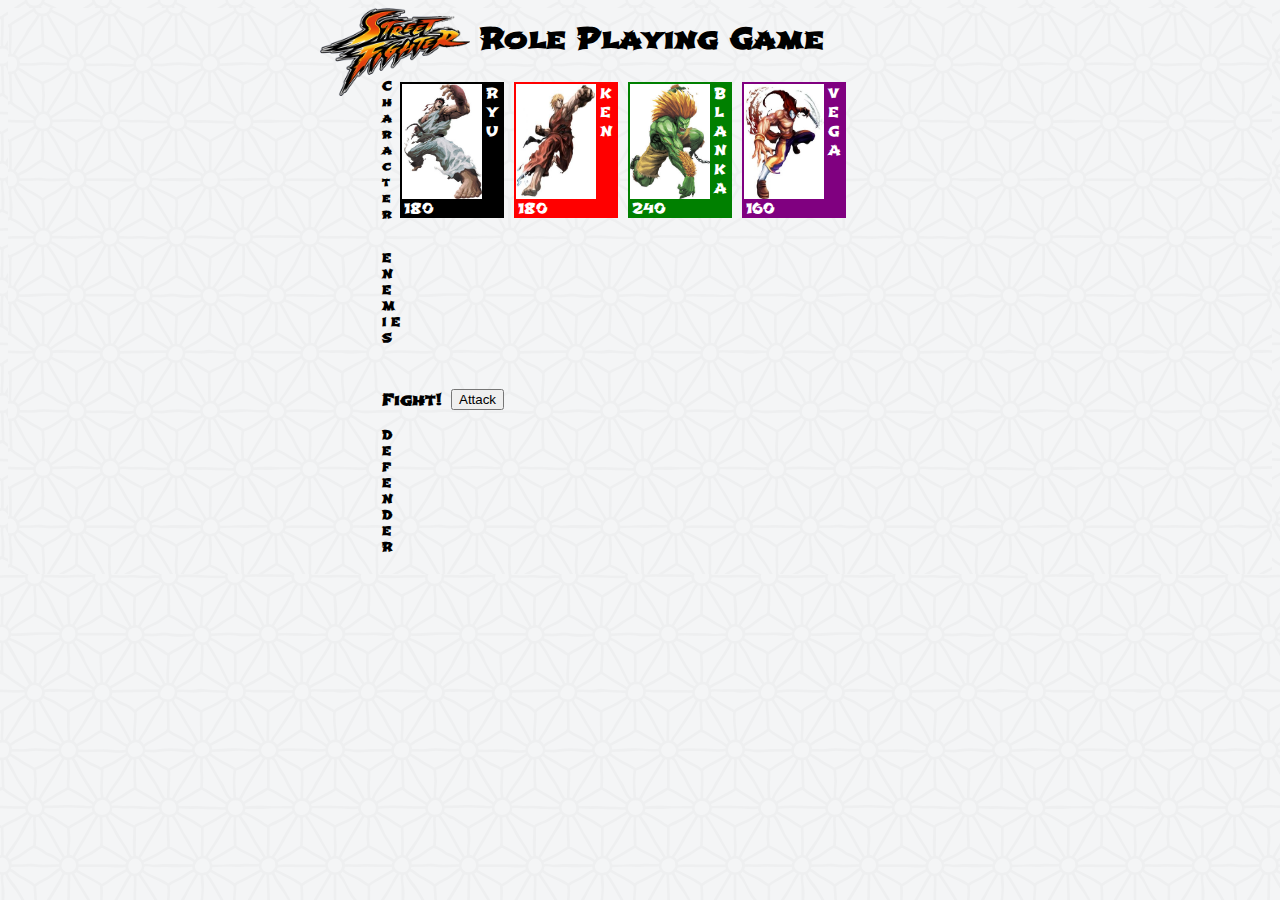
==== index.html @ 6c5071de "copied from simple version" ====
<!DOCTYPE html>
<html lang="en">
<head>
  <meta charset="UTF-8">
  <meta name="viewport" content="width=device-width, initial-scale=1">

  <script src="https://cdnjs.cloudflare.com/ajax/libs/jquery/3.2.1/jquery.min.js"></script>
<!--   <link rel="stylesheet" href="https://maxcdn.bootstrapcdn.com/bootstrap/3.3.6/css/bootstrap.min.css" integrity="sha384-1q8mTJOASx8j1Au+a5WDVnPi2lkFfwwEAa8hDDdjZlpLegxhjVME1fgjWPGmkzs7" crossorigin="anonymous"> -->
  <link href="https://fonts.googleapis.com/css?family=Shojumaru" rel="stylesheet">
  <link href="assets/css/style.css" rel="stylesheet">

  <title>RPG</title>
</head>
<body>
  <div class="container">
		<img class="logo" src="assets/images/logo.png">
		
		<div class="main">
	    <div class="title">
	      <h1 class="title-text">Role Playing Game</h1>
	    </div>

	    <div class="char">
	      <h2 class="row-text" id="char_title">C h a r a c t e r</h2>
	      <div class="gen-row" id="char_row">

<!-- 	      	<div class="char-box" id="ryu">
	      		<div class="char-content" id="content_ryu">
		          <div class="char-row">
		            <img class="char-img" id="img_ryu" src="assets/images/ryu.jpg">
		            <p id="char_col">R Y U</p>
		          </div>
		          <div class="stats-row">
		          	<p id="ryu_hp">180</p>
		          	<p id="ryu_attack"></p>
		          </div>
	          </div>
	      		<div class="stats-box stats-hover">
	      			<p class="stats-ap">AP:7 CP:20</p>
						</div>
	        </div> -->


	      </div> 
	    </div>

	    <div class="enemy">
	      <h2 class="row-text" id="enemy_title">E N E M I E S</h2>
	      <div class="gen-row" id="enemy_row">
	      </div>
	    </div>

	    <div class="fight">
	      <h2 class="fight-text">Fight! </h2>
	      <button class="fight-btn" id="fight_btn">Attack</button>
	    </div>

	    <div class="defender">
	      <h2 class="row-text" id="defender_title">D E F E N D E R</h2>
	      <div class="gen-row" id="defender_row">
	      </div>
	    </div>

	    <div class="info" id="info"</div>

	  </div>
  </div>

  <script src="assets/javascript/game.js"></script>
</body>
</html>
---- assets/css/style.css ----
html,
body {
	font-family: 'Shojumaru', cursive;
	font-size: 14px;
	background-image: url("../images/asanoha.png");
	position: relative;
}

.logo {
	position: absolute;
	top: 0;
	left: 0px;
	width: 150px;
	height: auto;
}

.container {
	position: relative;
/*	display: flex;
	flex-direction: column;*/
	max-width: 640px;
	margin: auto;
}

.main {
	position: relative;
	display: flex;
	flex-direction: column;
	top: 0;
	left: 55px;
}

h1 {
	padding: 0 0 0 18px;
	margin: 0;
	text-align: left;
}

h2 {
	font-size: 16px;
	padding: 0;
	margin: 0;
}

img {
	height: 100%;
	width: auto;
}

p {
	text-align: left;
	padding-left: 2px;
	margin: 0;
	height: 14px;
}

.title,
.char,
.enemy,
.fight,
.defender {
	display: flex;
	flex-direction: row;
	margin: 0px 7px 7px 7px;
	align-items: center;
}

.title {
	height: 60px;
	width: 400px;
	padding-left: 80px;
}

.char,
.enemy,
.defender {
	height: 150px;
}

.title-text {
	padding-left: 18px;
}

.gen-row {
	display: flex;
	flex-direction: row;
	justify-content: start;
	height: 132px;
	margin-bottom: 5px;
}

.row-text {
	width: 18px;
	height: 150px;
	font-size: 12px;
	vertical-align: middle;
}

.char-box {
/*	height: 132px;*/
	width: 104px;
	color: white;
	text-align: center;
	cursor: pointer; 
  cursor: hand;
  font-size: 14px;
  margin-right: 10px;
  position: relative;

}

.char-content {
	height: 132px;
	width: 100px;
	display: flex;
  flex-direction: column;
  z-index: 2;
  position: absolute;
  top: 0;
  left: 0;
}

.stats-box {
	position: absolute;
	top: 0;
	left: 2px;
	height: 132px;
	width: 100px;
	background-color: grey;
	opacity: 0.9;
	z-index: 1;
	transition: 0.5s;
}

.stats-ap {
	position: absolute;
	width: 100%;
	bottom: 3px;
	font-size: 12px;
	text-align: center;
	padding: 0;
}

.char-img {
	float: left;
	width: 80px;
	height: 115px;
}

.char-row {
	display: flex;
	flex-direction: row;
	min-height: 115px;
}

#char_col {
	height: 115px;
	width: 15px;
	padding-left: 4px;
}

.stats-row {
	display: flex;
	flex-direction: row;
	justify-content: space-between;
}

#content_ryu {
	border: 2px solid black;
	background-color: black;
}

#content_ken {
	border: 2px solid red;
	background-color: red;
}

#content_blanka {
	border: 2px solid green;
	background-color: green;
}

#content_vega {
	border: 2px solid purple;
	background-color: purple;
}

.fight-btn {
	margin-left: 10px;
}

#char_title {
	padding-top: 5px;
}

#enemy_title {
	padding-top: 35px;
}

#defender_title {
	padding-top: 20px;
}

/*Animations*/
.char-box:hover > .stats-hover {
	top: 22px;
	transition: 0.3s;
	transition-timing-function: ease-in-out;
}
.stats-hover {
	top: 0px;
	transition: 0.3s;
	transition-timing-function: ease-in-out;
}
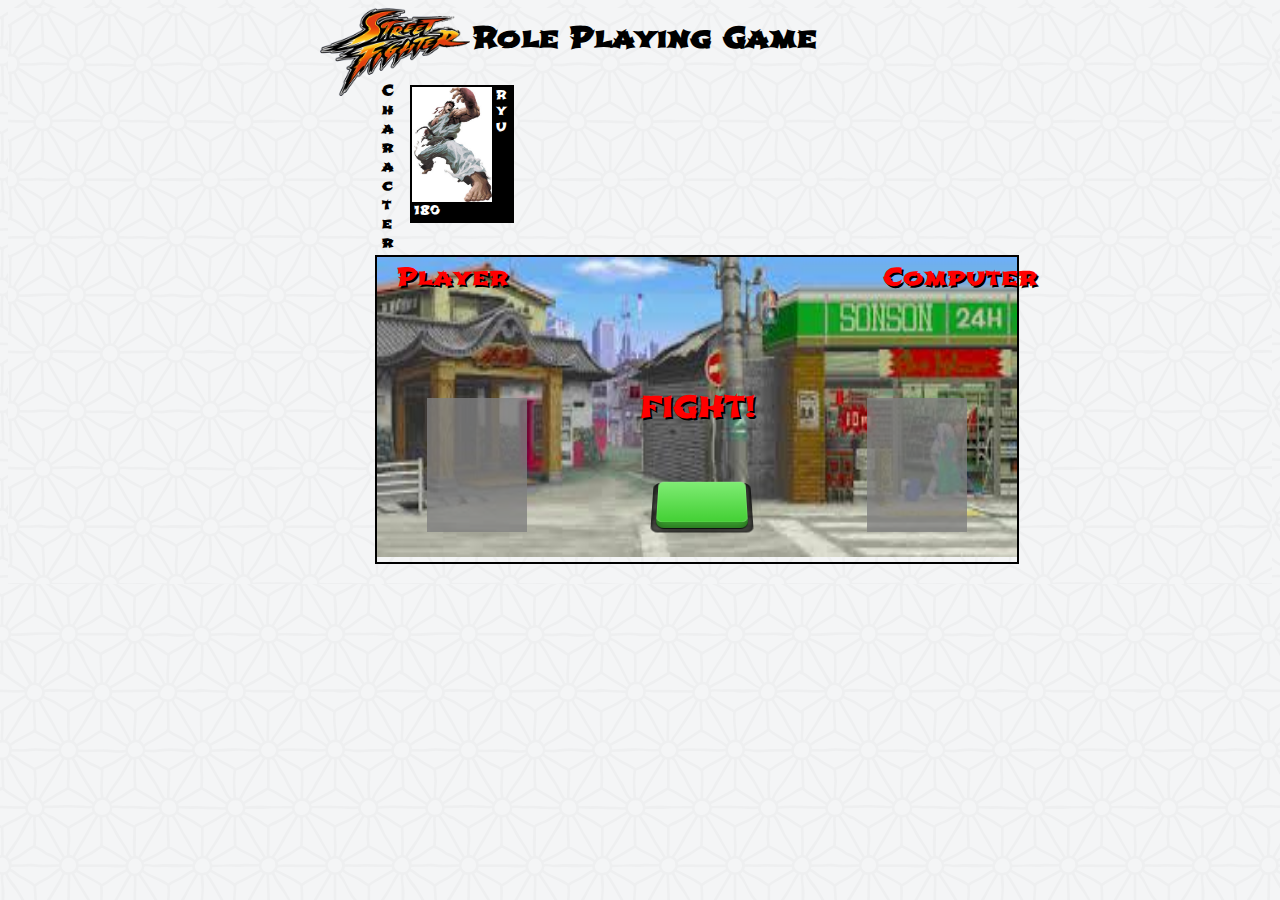
==== commit ba5c46d4: "initial setup" ====
--- a/index.html
+++ b/index.html
@@ -5,7 +5,7 @@
   <meta name="viewport" content="width=device-width, initial-scale=1">
 
   <script src="https://cdnjs.cloudflare.com/ajax/libs/jquery/3.2.1/jquery.min.js"></script>
-<!--   <link rel="stylesheet" href="https://maxcdn.bootstrapcdn.com/bootstrap/3.3.6/css/bootstrap.min.css" integrity="sha384-1q8mTJOASx8j1Au+a5WDVnPi2lkFfwwEAa8hDDdjZlpLegxhjVME1fgjWPGmkzs7" crossorigin="anonymous"> -->
+  <link rel="stylesheet" href="https://maxcdn.bootstrapcdn.com/bootstrap/3.3.6/css/bootstrap.min.css" integrity="sha384-1q8mTJOASx8j1Au+a5WDVnPi2lkFfwwEAa8hDDdjZlpLegxhjVME1fgjWPGmkzs7" crossorigin="anonymous">
   <link href="https://fonts.googleapis.com/css?family=Shojumaru" rel="stylesheet">
   <link href="assets/css/style.css" rel="stylesheet">
 
@@ -24,10 +24,10 @@
 	      <h2 class="row-text" id="char_title">C h a r a c t e r</h2>
 	      <div class="gen-row" id="char_row">
 
-<!-- 	      	<div class="char-box" id="ryu">
+	      	<div class="char-box" id="ryu" draggable="true" ondragstart="drag(event);">
 	      		<div class="char-content" id="content_ryu">
 		          <div class="char-row">
-		            <img class="char-img" id="img_ryu" src="assets/images/ryu.jpg">
+		            <img class="char-img" id="img_ryu" src="assets/images/ryu.jpg" draggable="false">
 		            <p id="char_col">R Y U</p>
 		          </div>
 		          <div class="stats-row">
@@ -38,13 +38,35 @@
 	      		<div class="stats-box stats-hover">
 	      			<p class="stats-ap">AP:7 CP:20</p>
 						</div>
-	        </div> -->
+	        </div>
 
 
 	      </div> 
 	    </div>
 
-	    <div class="enemy">
+	    <div class="arena">
+	    	<div class="name-row">
+					<div id="name-player">Player</div>
+					<div id="name-comp">Computer</div>
+	    	</div>
+	    	<div class="meters">
+					<div class="progress">
+					  <div class="progress-bar" style="width:60%">
+					  </div>
+					</div>
+	    	</div>
+
+				<img class="arena-img" src="assets/images/stage_base.jpg">
+				<div class="player-box"></div>
+				<div class="fight" id="fight_info">FIGHT!<br>
+					<div class="button" id="fight-btn"><div class="outer"><div class="height"><div class="inner"></div></div></div></div>
+				</div>
+				<div class="defender-box"></div>
+				<div></div>
+	    </div>
+
+			
+<!-- 	    <div class="enemy" ondrop="drop(event)" ondragover="allowDrop(event);">
 	      <h2 class="row-text" id="enemy_title">E N E M I E S</h2>
 	      <div class="gen-row" id="enemy_row">
 	      </div>
@@ -61,11 +83,26 @@
 	      </div>
 	    </div>
 
-	    <div class="info" id="info"</div>
+	    <div class="info" id="info"></div> -->
 
 	  </div>
   </div>
 
   <script src="assets/javascript/game.js"></script>
+
+  <script>
+  function drag(ev) {
+    ev.dataTransfer.setData("text", ev.target.id);
+	}
+
+	function drop(ev) {
+	    ev.preventDefault();
+	    var data = ev.dataTransfer.getData("text");
+	    ev.target.appendChild(document.getElementById(data));
+	}
+  function allowDrop(ev) {
+    ev.preventDefault();
+	}
+  </script>
 </body>
 </html>--- a/assets/css/style.css
+++ b/assets/css/style.css
@@ -16,8 +16,6 @@
 
 .container {
 	position: relative;
-/*	display: flex;
-	flex-direction: column;*/
 	max-width: 640px;
 	margin: auto;
 }
@@ -37,7 +35,7 @@
 }
 
 h2 {
-	font-size: 16px;
+	font-size: 14px;
 	padding: 0;
 	margin: 0;
 }
@@ -52,13 +50,10 @@
 	padding-left: 2px;
 	margin: 0;
 	height: 14px;
-}
-
-.title,
-.char,
-.enemy,
-.fight,
-.defender {
+	font-size: 12px;
+}
+
+.char {
 	display: flex;
 	flex-direction: row;
 	margin: 0px 7px 7px 7px;
@@ -67,18 +62,87 @@
 
 .title {
 	height: 60px;
-	width: 400px;
-	padding-left: 80px;
-}
-
-.char,
-.enemy,
-.defender {
+	width: 520px;
+	margin-left: 80px;
+	margin-bottom: 10px;
+}
+
+.title-text {
+	width: 500px;
+	padding-left: 18px;
+	line-height: 60px;
+}
+
+.char {
 	height: 150px;
 }
 
-.title-text {
-	padding-left: 18px;
+.arena {
+	position: relative;
+	width: 100%;
+	margin-top: 20px;
+	margin-bottom: 20px;
+	border: 2px solid black;
+}
+
+.arena-img {
+	width: 100%;
+	height: 300px;
+}
+
+.meters {
+	position: absolute;
+	height: 20px;
+	top: 40px;
+	left: 20px;
+	width: 90%;
+}
+
+.name-row {
+	position: absolute;
+	top: 4px;
+	width: 100%;
+	padding-left: 20px;
+	padding-right: 40px;
+	display: flex;
+	flex-direction: row;
+	justify-content: space-between;
+	font-size: 24px;
+	color: red;
+/*  background: -webkit-linear-gradient(top, red, yellow);
+	background: linear-gradient(top, darkred, yellow);
+	-webkit-background-clip: text;
+	-webkit-text-fill-color: transparent;*/
+	text-shadow: 2px 2px #000000;
+}
+
+.player-box,
+.defender-box {
+	position: absolute;
+	/*z-index: 2;*/
+	height: 134px;
+	width: 100px;
+	background-color: grey;
+	opacity: 0.8;
+	bottom: 30px;
+}
+
+.player-box {
+	left: 50px;
+}
+
+.defender-box {
+	right: 50px;
+}
+
+.fight {
+	position: absolute;
+	top: 130px;
+	width: 100%;
+	color: red;
+	text-align: center;
+	font-size: 30px;
+	text-shadow: 2px 2px #000000;
 }
 
 .gen-row {
@@ -92,12 +156,10 @@
 .row-text {
 	width: 18px;
 	height: 150px;
-	font-size: 12px;
-	vertical-align: middle;
+	margin-right: 10px;
 }
 
 .char-box {
-/*	height: 132px;*/
 	width: 104px;
 	color: white;
 	text-align: center;
@@ -110,7 +172,7 @@
 }
 
 .char-content {
-	height: 132px;
+	height: 134px;
 	width: 100px;
 	display: flex;
   flex-direction: column;
@@ -123,7 +185,6 @@
 .stats-box {
 	position: absolute;
 	top: 0;
-	left: 2px;
 	height: 132px;
 	width: 100px;
 	background-color: grey;
@@ -185,10 +246,6 @@
 	background-color: purple;
 }
 
-.fight-btn {
-	margin-left: 10px;
-}
-
 #char_title {
 	padding-top: 5px;
 }
@@ -203,7 +260,7 @@
 
 /*Animations*/
 .char-box:hover > .stats-hover {
-	top: 22px;
+	top: 18px;
 	transition: 0.3s;
 	transition-timing-function: ease-in-out;
 }
@@ -211,4 +268,110 @@
 	top: 0px;
 	transition: 0.3s;
 	transition-timing-function: ease-in-out;
-}+}
+
+/*progress bars*/
+.progress {
+  background-color: red;
+  -webkit-box-shadow: none;
+  box-shadow: none;
+}
+.progress-bar {
+	background-color: yellow;
+}
+
+/*Button*/
+.button {
+	height: 50px;
+	width: 90px;
+	cursor: pointer;
+	margin: 50px auto;
+}
+.button .outer {
+	position: relative;
+	width: 100%;
+	height: 100%;
+	padding: 5px;
+	background: rgba(0,0,0,0.65);
+	border-radius: 7px;
+	-webkit-border-radius: 7px;
+	-moz-border-radius: 7px;
+	box-shadow: inset rgba(0,0,0,0.85) 0px 1px 5px;
+	-webkit-box-shadow: inset rgba(0,0,0,0.85) 0px 1px 5px;
+	-moz-box-shadow: inset rgba(0,0,0,0.85) 0px 1px 5px;
+	-webkit-transform: perspective(500px) rotateX(35deg);
+	-moz-transform: perspective(500px) rotateX(35deg);
+}
+.button .outer .height {
+	position: relative;
+	height: 100%;
+	margin-top: -7.5px;
+	padding-bottom: 7.5px;
+	background: #39a02d;
+	border-radius: 8px;
+	-webkit-border-radius: 8px;
+	-moz-border-radius: 8px;
+	box-shadow: rgba(0,0,0,0.85) 0px 1px 1px, inset rgba(0,0,0,0.35) 0px -2px 8px;
+	-webkit-box-shadow: rgba(0,0,0,0.85) 0px 1px 1px, inset rgba(0,0,0,0.35) 0px -2px 8px;
+	-moz-box-shadow: rgba(0,0,0,0.85) 0px 1px 1px, inset rgba(0,0,0,0.35) 0px -2px 8px;
+	-webkit-transition: all 0.1s ease-in-out;
+	-moz-transition: all 0.1s ease-in-out;
+}       
+.button:hover .outer .height {
+	margin-top: -5px;
+	padding-bottom: 5px;
+	background: #3aaf2d;
+	box-shadow: rgba(0,0,0,0.25) 0px 1px 1px, inset rgba(0,0,0,0.35) 0px -2px 6px;
+	-webkit-box-shadow: rgba(0,0,0,0.25) 0px 1px 1px, inset rgba(0,0,0,0.35) 0px -2px 6px;
+	-moz-box-shadow: rgba( 0,0,0,0.25) 0px 1px 1px, inset rgba(0,0,0,0.35) 0px -2px 6px;
+}
+.button:active .outer .height {
+	margin-top: 0px;
+	padding-bottom: 0px;
+}
+.button .outer .height .inner {
+	line-height: 1.4em;
+	font-size: 15px;
+	letter-spacing: .05em;
+	position: relative;
+	height: 100%;
+	text-align: center;
+	text-shadow: #8aff7b 0px 0px 1px;
+	background: #44d135;
+	background: -moz-linear-gradient(top, #80ec75 0%, #43d034 100%); /* FF3.6+ */
+	background: -webkit-gradient(linear, left top, left bottom, color-stop(0%,#80ec75), color-stop(100%,#43d034)); /* Chrome,Safari4+ */
+	background: -webkit-linear-gradient(top, #80ec75 0%,#43d034 100%); /* Chrome10+,Safari5.1+ */
+	background: linear-gradient(top, #80ec75 0%,#43d034 100%); /* W3C */
+	border-radius: 6px;
+	-webkit-border-radius: 6px;
+	-moz-border-radius: 6px;
+	box-shadow: inset rgba(255,255,255,0.85) 0px 0px 1px;
+	-webkit-box-shadow: inset rgba(255,255,255,0.85) 0px 0px 1px;
+	-moz-box-shadow: inset rgba(255,255,255,0.85) 0px 0px 1px;
+	-webkit-transition: all 0.1s ease-in-out;
+	-moz-transition: all 0.1s ease-in-out;
+}
+.button:hover .outer .height .inner{
+	text-shadow: #99f48d 0px 0px 1px;
+	background: #43d034; /* Old browsers */
+	background: -moz-linear-gradient(top, #43d034 0%, #67e45c 100%); /* FF3.6+ */
+	background: -webkit-gradient(linear, left top, left bottom, color-stop(0%,#43d034), color-stop(100%,#67e45c)); /* Chrome,Safari4+ */
+	background: -webkit-linear-gradient(top, #43d034 0%,#67e45c 100%); /* Chrome10+,Safari5.1+ */
+	background: linear-gradient(top, #43d034 0%,#67e45c 100%); /* W3C */
+}
+.button:active .outer .height .inner{
+	text-shadow: #319926 0px 1px 0px;
+	border-radius: 8px;
+	-webkit-border-radius: 8px;
+	-moz-border-radius: 8px;
+	box-shadow: inset rgba(0,0,0,0.9) 0px 0px 8px;
+	-webkit-box-shadow: inset rgba(0,0,0,0.9) 0px 0px 8px;
+	-moz-box-shadow: inset rgba(0,0,0,0.9) 0px 0px 8px;
+	background: #1d7d12; /* Old browsers */
+	background: -moz-linear-gradient(top, #1d7d12 0%, #4fd342 100%); /* FF3.6+ */
+	background: -webkit-gradient(linear, left top, left bottom, color-stop(0%,#1d7d12), color-stop(100%,#4fd342)); /* Chrome,Safari4+ */
+	background: -webkit-linear-gradient(top, #1d7d12 0%,#4fd342 100%); /* Chrome10+,Safari5.1+ */
+	background: linear-gradient(top, #1d7d12 0%,#4fd342 100%); /* W3C */
+}
+
+
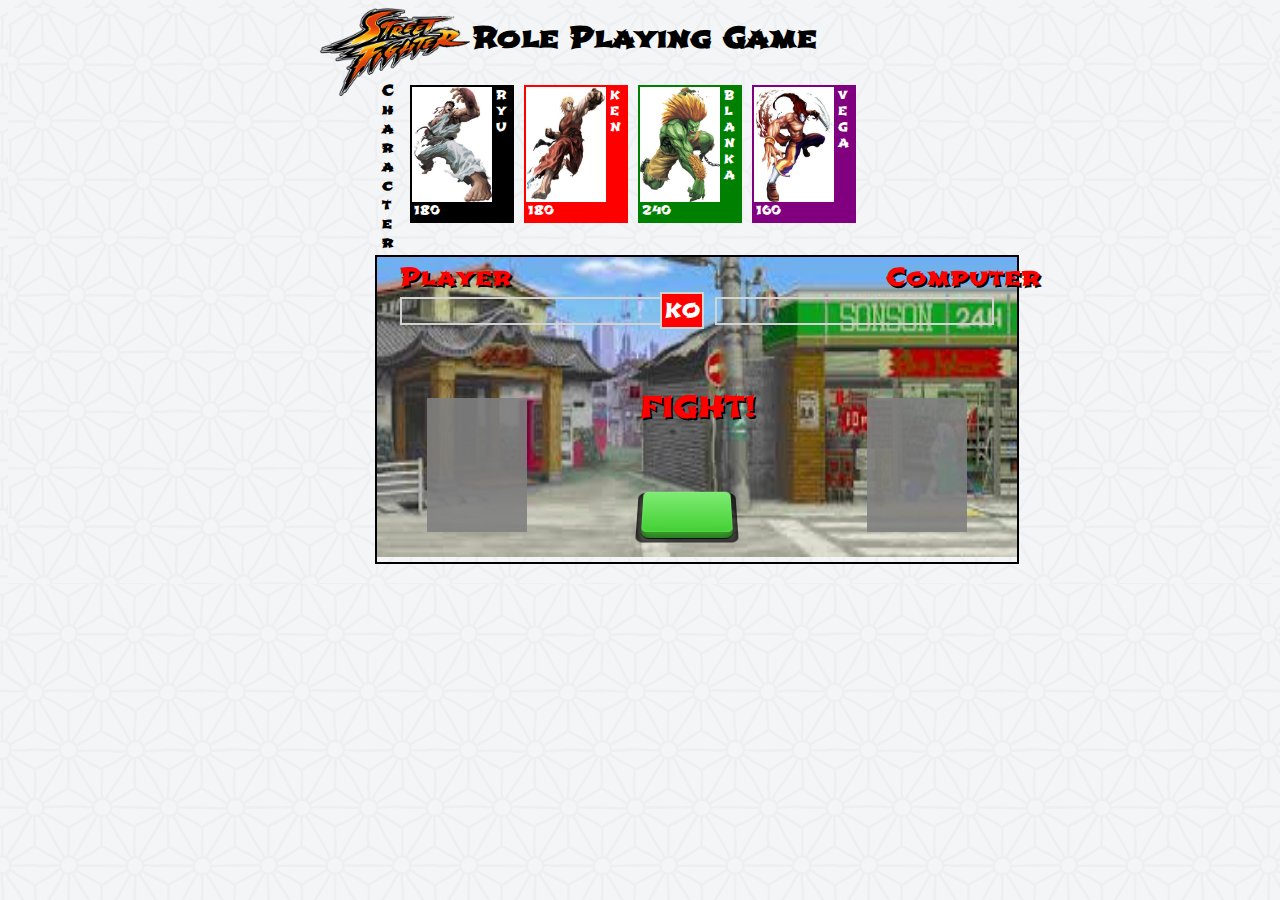
==== commit d11b8490: "initial implementation of stage" ====
--- a/index.html
+++ b/index.html
@@ -24,7 +24,7 @@
 	      <h2 class="row-text" id="char_title">C h a r a c t e r</h2>
 	      <div class="gen-row" id="char_row">
 
-	      	<div class="char-box" id="ryu" draggable="true" ondragstart="drag(event);">
+<!-- 	      	<div class="char-box" id="ryu" draggable="true" ondragstart="drag(event);">
 	      		<div class="char-content" id="content_ryu">
 		          <div class="char-row">
 		            <img class="char-img" id="img_ryu" src="assets/images/ryu.jpg" draggable="false">
@@ -38,7 +38,7 @@
 	      		<div class="stats-box stats-hover">
 	      			<p class="stats-ap">AP:7 CP:20</p>
 						</div>
-	        </div>
+	        </div> -->
 
 
 	      </div> 
@@ -49,41 +49,28 @@
 					<div id="name-player">Player</div>
 					<div id="name-comp">Computer</div>
 	    	</div>
-	    	<div class="meters">
-					<div class="progress">
-					  <div class="progress-bar" style="width:60%">
-					  </div>
+
+	    	<div class="player-meter">
+					<div class="progress player-progress">
+					  <div class="progress-bar player-bar" id="player_meter" style="width:40%"></div>
+					</div>
+	    	</div>
+	    	<div id="ko">KO</div>
+	    	<div class="defender-meter">
+					<div class="progress defender-progress">
+					  <div class="progress-bar defender-bar" id="defender_meter" style="width:60%"></div>
 					</div>
 	    	</div>
 
 				<img class="arena-img" src="assets/images/stage_base.jpg">
-				<div class="player-box"></div>
-				<div class="fight" id="fight_info">FIGHT!<br>
-					<div class="button" id="fight-btn"><div class="outer"><div class="height"><div class="inner"></div></div></div></div>
-				</div>
-				<div class="defender-box"></div>
+				<div class="player-box" id="player_box" ondrop="dropPlayer(event)" ondragover="allowDrop(event);"></div>
+
+				<div class="fight" id="fight_info">FIGHT!</div>
+				<div class="button" id="fight-btn"><div class="outer"><div class="height"><div class="inner"></div></div></div></div>
+
+				<div class="defender-box" id="defender_box" ondrop="dropDefender(event)" ondragover="allowDrop(event);"></div>
 				<div></div>
 	    </div>
-
-			
-<!-- 	    <div class="enemy" ondrop="drop(event)" ondragover="allowDrop(event);">
-	      <h2 class="row-text" id="enemy_title">E N E M I E S</h2>
-	      <div class="gen-row" id="enemy_row">
-	      </div>
-	    </div>
-
-	    <div class="fight">
-	      <h2 class="fight-text">Fight! </h2>
-	      <button class="fight-btn" id="fight_btn">Attack</button>
-	    </div>
-
-	    <div class="defender">
-	      <h2 class="row-text" id="defender_title">D E F E N D E R</h2>
-	      <div class="gen-row" id="defender_row">
-	      </div>
-	    </div>
-
-	    <div class="info" id="info"></div> -->
 
 	  </div>
   </div>
@@ -95,11 +82,41 @@
     ev.dataTransfer.setData("text", ev.target.id);
 	}
 
-	function drop(ev) {
+	function dropPlayer(ev) {
 	    ev.preventDefault();
 	    var data = ev.dataTransfer.getData("text");
 	    ev.target.appendChild(document.getElementById(data));
+
+	    //remove drag attributes
+	    player = $('.player-box > .char-box').attr('id');
+	    $("#"+player).removeAttr('draggable ondragstart');
+
+	    //remove hover and show attack
+	    $('.char-box > .stats-box').removeClass('stats-hover');
+	    $("#"+player+"_attack").text($("#"+player).attr('ap'));
+
 	}
+
+	function dropDefender(ev) {
+	    ev.preventDefault();
+	    var data = ev.dataTransfer.getData("text");
+	    ev.target.appendChild(document.getElementById(data));
+
+	    //remove drag elements
+	    defender = $('.defender-box > .char-box').attr('id');
+	    $("#"+defender).removeAttr('draggable ondragstart');
+
+	    //remove hover and show attack
+	    $('.char-box > .stats-box').removeClass('stats-hover');
+	    $("#"+defender+"_attack").text($("#"+defender).attr('cp'));
+
+	    //change stage
+	    var stage = $("#"+defender).attr('stage');
+	    $('.arena-img').attr('src', stage);
+
+	    console.log(stage);
+	}
+
   function allowDrop(ev) {
     ev.preventDefault();
 	}
--- a/assets/css/style.css
+++ b/assets/css/style.css
@@ -90,20 +90,45 @@
 	height: 300px;
 }
 
-.meters {
-	position: absolute;
-	height: 20px;
+.player-meter {
+	position: absolute;
+	height: 24px;
 	top: 40px;
-	left: 20px;
-	width: 90%;
+	left: 23px;
+	width: 43%;
+	border: 2px solid lightgrey;
+
+}
+
+.defender-meter {
+	position: absolute;
+	height: 24px;
+	top: 40px;
+	right: 23px;
+	width: 43%;
+	border: 2px solid lightgrey;
+}
+
+#ko {
+	position: absolute;
+	top: 35px;
+	left: 283px;
+	height: 33px;
+	width: 40px;
+	background-color: red;
+	color: white;
+	font-size: 20px;
+	line-height: 33px;
+	text-align: center;
+	border: 2px solid lightgrey;
 }
 
 .name-row {
 	position: absolute;
 	top: 4px;
 	width: 100%;
-	padding-left: 20px;
-	padding-right: 40px;
+	padding-left: 23px;
+	padding-right: 23px;
 	display: flex;
 	flex-direction: row;
 	justify-content: space-between;
@@ -119,11 +144,11 @@
 .player-box,
 .defender-box {
 	position: absolute;
-	/*z-index: 2;*/
+	z-index: 2;
 	height: 134px;
 	width: 100px;
 	background-color: grey;
-	opacity: 0.8;
+	opacity: 0.9;
 	bottom: 30px;
 }
 
@@ -168,7 +193,6 @@
   font-size: 14px;
   margin-right: 10px;
   position: relative;
-
 }
 
 .char-content {
@@ -272,11 +296,24 @@
 
 /*progress bars*/
 .progress {
-  background-color: red;
   -webkit-box-shadow: none;
   box-shadow: none;
-}
-.progress-bar {
+	border-radius: 0px
+}
+
+.player-progress {
+	background-color: yellow;
+}
+
+.defender-progress {
+	background-color: red;
+}
+
+.player-bar {
+	background-color: red;
+}
+
+.defender-bar {
 	background-color: yellow;
 }
 
@@ -285,7 +322,10 @@
 	height: 50px;
 	width: 90px;
 	cursor: pointer;
-	margin: 50px auto;
+	margin: 25px auto;
+	position: absolute;
+	bottom: 0px;
+	left: 260px;
 }
 .button .outer {
 	position: relative;
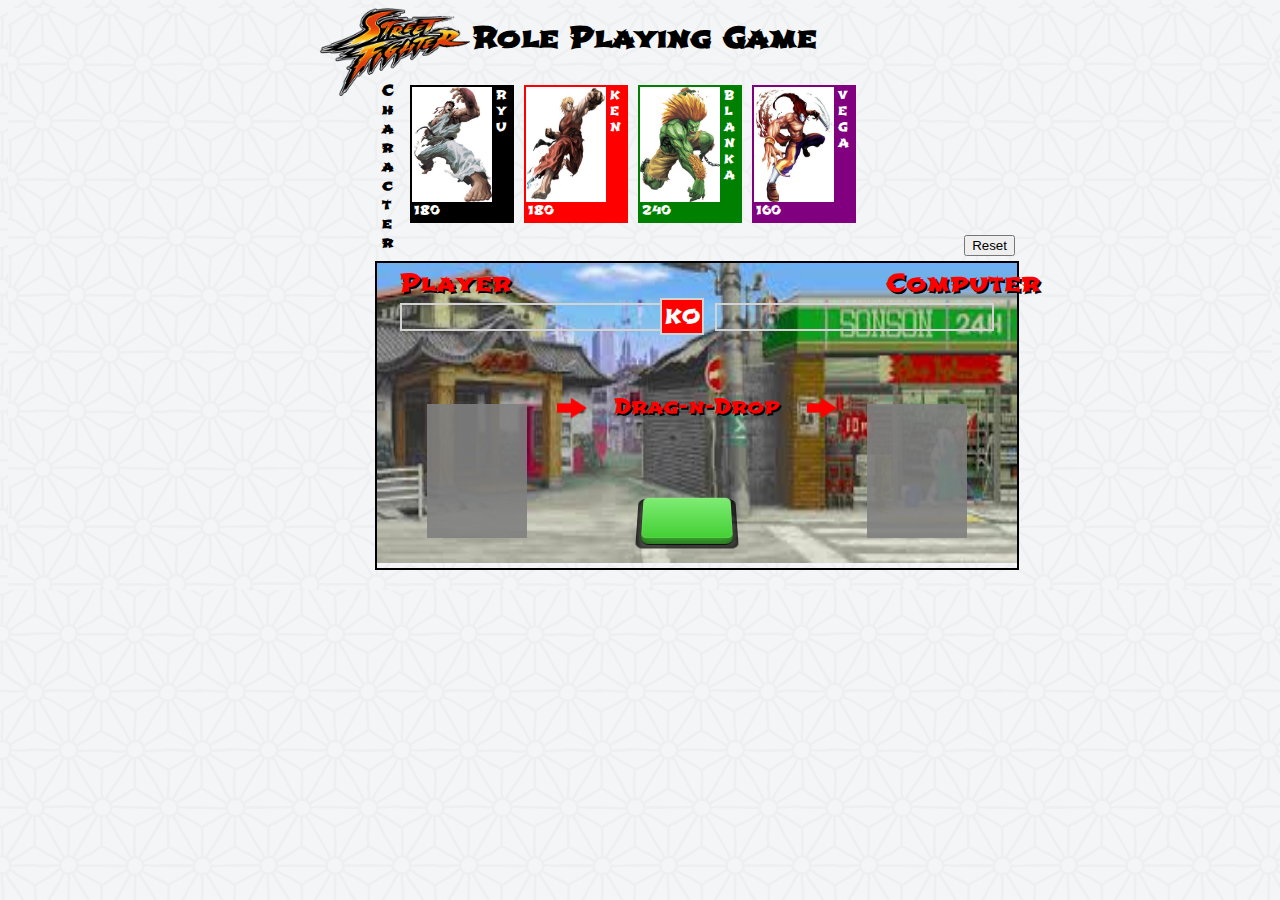
==== commit e538c020: "initial completed version" ====
--- a/index.html
+++ b/index.html
@@ -23,26 +23,10 @@
 	    <div class="char">
 	      <h2 class="row-text" id="char_title">C h a r a c t e r</h2>
 	      <div class="gen-row" id="char_row">
-
-<!-- 	      	<div class="char-box" id="ryu" draggable="true" ondragstart="drag(event);">
-	      		<div class="char-content" id="content_ryu">
-		          <div class="char-row">
-		            <img class="char-img" id="img_ryu" src="assets/images/ryu.jpg" draggable="false">
-		            <p id="char_col">R Y U</p>
-		          </div>
-		          <div class="stats-row">
-		          	<p id="ryu_hp">180</p>
-		          	<p id="ryu_attack"></p>
-		          </div>
-	          </div>
-	      		<div class="stats-box stats-hover">
-	      			<p class="stats-ap">AP:7 CP:20</p>
-						</div>
-	        </div> -->
-
-
 	      </div> 
 	    </div>
+
+			<div class="reset-row"><button id="reset_btn">Reset</button></div>
 
 	    <div class="arena">
 	    	<div class="name-row">
@@ -52,21 +36,25 @@
 
 	    	<div class="player-meter">
 					<div class="progress player-progress">
-					  <div class="progress-bar player-bar" id="player_meter" style="width:40%"></div>
+					  <div class="progress-bar player-bar" id="player_meter"></div>
 					</div>
 	    	</div>
 	    	<div id="ko">KO</div>
 	    	<div class="defender-meter">
 					<div class="progress defender-progress">
-					  <div class="progress-bar defender-bar" id="defender_meter" style="width:60%"></div>
+					  <div class="progress-bar defender-bar" id="defender_meter" style="width:100%"></div>
 					</div>
 	    	</div>
 
 				<img class="arena-img" src="assets/images/stage_base.jpg">
 				<div class="player-box" id="player_box" ondrop="dropPlayer(event)" ondragover="allowDrop(event);"></div>
 
-				<div class="fight" id="fight_info">FIGHT!</div>
-				<div class="button" id="fight-btn"><div class="outer"><div class="height"><div class="inner"></div></div></div></div>
+				<div class="fight" id="fight_info"></div>
+				<img src="assets/images/arrow.png" id="arrow_left">
+				<img src="assets/images/arrow.png" id="arrow_right">
+				<img src="assets/images/arrow_down.png" id="arrow_down">
+
+				<div class="button" id="fight_btn"><div class="outer"><div class="height"><div class="inner"></div></div></div></div>
 
 				<div class="defender-box" id="defender_box" ondrop="dropDefender(event)" ondragover="allowDrop(event);"></div>
 				<div></div>
@@ -76,50 +64,5 @@
   </div>
 
   <script src="assets/javascript/game.js"></script>
-
-  <script>
-  function drag(ev) {
-    ev.dataTransfer.setData("text", ev.target.id);
-	}
-
-	function dropPlayer(ev) {
-	    ev.preventDefault();
-	    var data = ev.dataTransfer.getData("text");
-	    ev.target.appendChild(document.getElementById(data));
-
-	    //remove drag attributes
-	    player = $('.player-box > .char-box').attr('id');
-	    $("#"+player).removeAttr('draggable ondragstart');
-
-	    //remove hover and show attack
-	    $('.char-box > .stats-box').removeClass('stats-hover');
-	    $("#"+player+"_attack").text($("#"+player).attr('ap'));
-
-	}
-
-	function dropDefender(ev) {
-	    ev.preventDefault();
-	    var data = ev.dataTransfer.getData("text");
-	    ev.target.appendChild(document.getElementById(data));
-
-	    //remove drag elements
-	    defender = $('.defender-box > .char-box').attr('id');
-	    $("#"+defender).removeAttr('draggable ondragstart');
-
-	    //remove hover and show attack
-	    $('.char-box > .stats-box').removeClass('stats-hover');
-	    $("#"+defender+"_attack").text($("#"+defender).attr('cp'));
-
-	    //change stage
-	    var stage = $("#"+defender).attr('stage');
-	    $('.arena-img').attr('src', stage);
-
-	    console.log(stage);
-	}
-
-  function allowDrop(ev) {
-    ev.preventDefault();
-	}
-  </script>
 </body>
 </html>--- a/assets/css/style.css
+++ b/assets/css/style.css
@@ -80,7 +80,6 @@
 .arena {
 	position: relative;
 	width: 100%;
-	margin-top: 20px;
 	margin-bottom: 20px;
 	border: 2px solid black;
 }
@@ -97,7 +96,6 @@
 	left: 23px;
 	width: 43%;
 	border: 2px solid lightgrey;
-
 }
 
 .defender-meter {
@@ -134,10 +132,6 @@
 	justify-content: space-between;
 	font-size: 24px;
 	color: red;
-/*  background: -webkit-linear-gradient(top, red, yellow);
-	background: linear-gradient(top, darkred, yellow);
-	-webkit-background-clip: text;
-	-webkit-text-fill-color: transparent;*/
 	text-shadow: 2px 2px #000000;
 }
 
@@ -167,7 +161,56 @@
 	color: red;
 	text-align: center;
 	font-size: 30px;
-	text-shadow: 2px 2px #000000;
+	text-shadow: 2px 2px #000000;w;
+}
+
+#arrow_left {
+	position: absolute;
+	top: 130px;
+	left: 180px;
+	height: 30px;
+	animation-name: bounce-left;
+	animation-duration: 1s;
+  animation-iteration-count: infinite;
+}
+
+@keyframes bounce-left {
+  0% {transform: scaleX(-1) translateX(0);} 
+  50% {transform: scaleX(-1) translateX(20px);}
+  100% {transform: scaleX(-1) translateX(0);}    
+}
+
+#arrow_right {
+	position: absolute;
+	top: 130px;
+	right: 180px;
+	height: 30px;
+	animation-name: bounce-right;
+	animation-duration: 1s;
+  animation-iteration-count: infinite;
+}
+
+@keyframes bounce-right {
+  0% {transform: translateX(0);} 
+  50% {transform: translateX(20px);}
+  100% {transform: translateX(0);}    
+}
+
+#arrow_down {
+	position: absolute;
+	top: 170px;
+	right: 287px;
+	height: 30px;
+	width: 30px;
+	animation-name: bounce-down;
+	animation-duration: 1s;
+  animation-iteration-count: infinite;
+}
+
+@keyframes bounce-down {
+  0% {transform: translateY(0);} 
+  50% {transform: translateY(15px);}
+  100% {transform: translateY(0);}    
 }
 
 .gen-row {
@@ -230,12 +273,26 @@
 	float: left;
 	width: 80px;
 	height: 115px;
+	user-select: none;
+  -moz-user-select: none;
+  -khtml-user-select: none;
+  -webkit-user-select: none;
+  -o-user-select: none;
 }
 
 .char-row {
 	display: flex;
 	flex-direction: row;
 	min-height: 115px;
+}
+
+.reset-row {
+	height: 26px;
+	width: 100%;
+}
+
+#reset_btn {
+	float: right;
 }
 
 #char_col {
